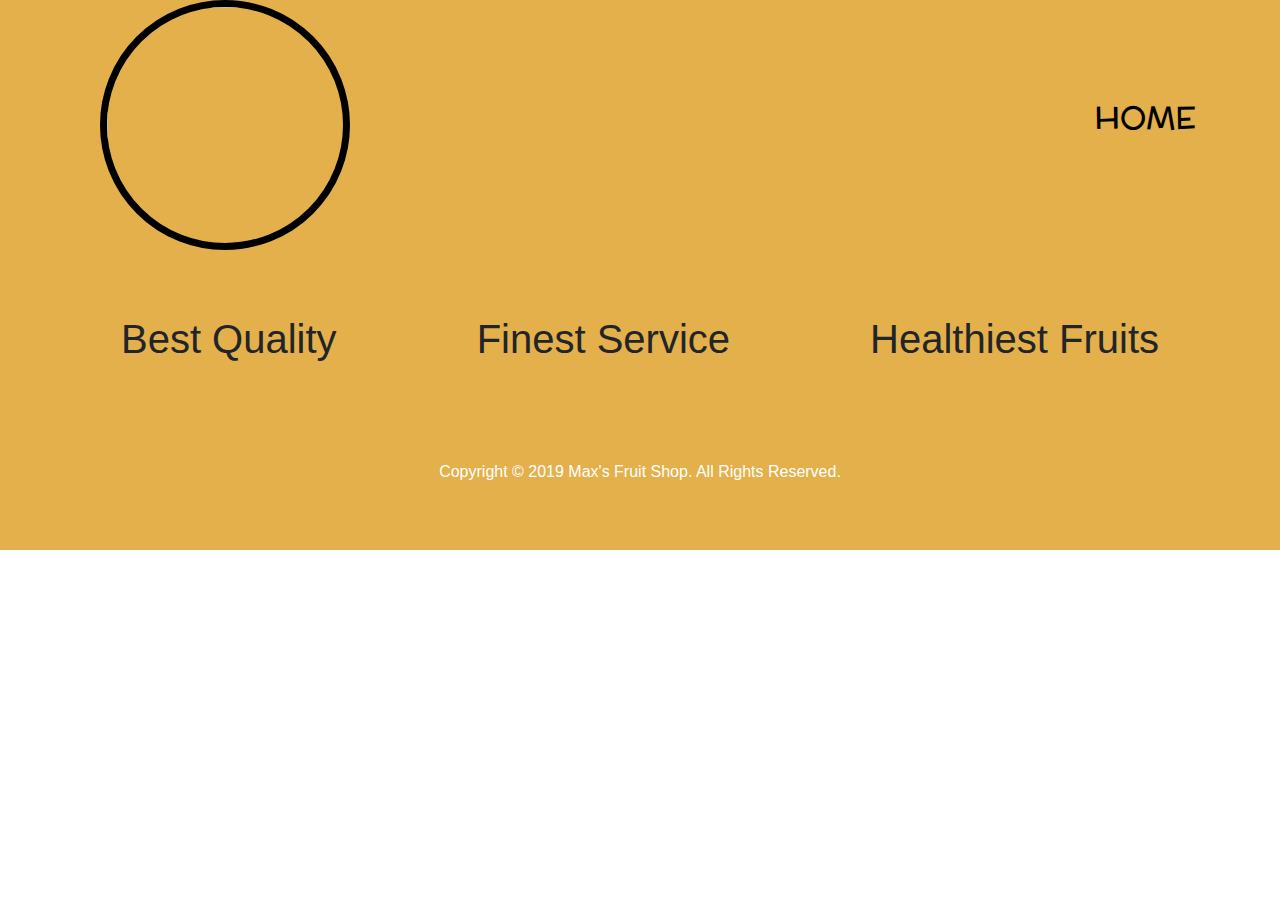
==== about.html @ c3362570 "Add files via upload" ====
<!DOCTYPE html>
<html lang="en">

<head>
    <meta charset="UTF-8">
    <meta name="viewport" content="width=device-width, initial-scale=1.0">
    <meta http-equiv="X-UA-Compatible" content="ie=edge">
    <link href="https://fonts.googleapis.com/css?family=McLaren|Slabo+27px&display=swap" rel="stylesheet">
    <link rel="stylesheet" href="style.css">
    <link rel="stylesheet" href="https://stackpath.bootstrapcdn.com/bootstrap/4.3.1/css/bootstrap.min.css"
        integrity="sha384-ggOyR0iXCbMQv3Xipma34MD+dH/1fQ784/j6cY/iJTQUOhcWr7x9JvoRxT2MZw1T" crossorigin="anonymous">
    <script src="https://stackpath.bootstrapcdn.com/bootstrap/4.3.1/js/bootstrap.min.js"
        integrity="sha384-JjSmVgyd0p3pXB1rRibZUAYoIIy6OrQ6VrjIEaFf/nJGzIxFDsf4x0xIM+B07jRM" crossorigin="anonymous">
    </script>
    <script src="https://kit.fontawesome.com/af356b6923.js" crossorigin="anonymous"></script>
    <title>Max's Fruit Shop</title>
</head>

<body>


    <header id="mainHeader">
        <nav id="mainNav">
            <div class="logoContainer">
                <img class="logo"
                    src="https://images.unsplash.com/photo-1564979005419-d0c60df1488b?ixlib=rb-1.2.1&ixid=eyJhcHBfaWQiOjEyMDd9&auto=format&fit=crop&w=500&q=60"
                    alt="">
            </div>
            <ul>
                <li><a href="index.html">HOME</a></li>
                <li><a href="fruits.html">FRUITS</a></li>
                <li><a href="about.html">ABOUT</a></li>
                <li><a href="contact.html">CONTACT</a></li>
            </ul>

        </nav>


        <!-- FOOTER SECTION-->

        <footer id="mainFooter">
            <div class="container-fluid">
                <div class="footerItems">
                    <div>
                        <h1>Best Quality</h1>
                        <i class="fas fa-thumbs-up  fa-4x"></i>

                    </div>
                    <div>
                        <h1>Finest Service</h1>
                        <i class="fas fa-thumbs-up fa-4x"></i>

                    </div>
                    <div>
                        <h1>Healthiest Fruits</h1>
                        <i class="fas fa-thumbs-up fa-4x"></i>

                    </div>
                </div>
            </div>



            <p>Copyright &copy; 2019 Max's Fruit Shop. All Rights Reserved.</p>
        </footer>
---- style.css ----
* {
    margin: 0;
    padding: 0;
    box-sizing: border-box;
}

body {
    background: rgb(212, 192, 154);
}


/* NAVBAR */

#mainNav {
    background: #e3b04b;
    display: flex;
    max-width: 100%;
}

#mainNav ul {
    display: flex;
    justify-self: flex-end;
    align-items: center;
    margin-left: 700px;
}

#mainNav ul li {
    padding: 0 44px;
    list-style: none;
    justify-self: center;
}

#mainNav ul li a {
    font-family: Arial, Helvetica, sans-serif;
    font-size: 2rem;
    color: black;
    text-decoration: none;
    font-family: "mclaren";
}

#mainNav ul li a:hover {
    color: white;
}

#mainHeader {
    display: block;
    /* background-image: url(https://images.unsplash.com/photo-1487202212798-4f11d5c8f57d?ixlib=rb-1.2.1&ixid=eyJhcHBfaWQiOjEyMDd9&auto=format&fit=crop&w=1350&q=80); */
    background-image: url(https://images.unsplash.com/photo-1502027566796-ed21d1abd7fc?ixlib=rb-1.2.1&ixid=eyJhcHBfaWQiOjEyMDd9&auto=format&fit=crop&w=1350&q=80);
    background-size: cover;
    background-attachment: fixed;
    background-blend-mode: soft-light;
}

.logoContainer {
    display: flex;
}

.logo {
    height: 250px;
    width: 250px;
    border-radius: 60%;
    align-self: center;
    justify-self: center;
    margin-left: 100px;
    border-radius: 50%;
    border: solid black 7px;
    transition: all 1s;
}

.logo:hover {
    height: 300px;
    width: 300px;
    transform: rotate(360deg);
}

/* HEADER */

.welcome {
    background: black;
    height: 300px;
    border-radius: 10px;
    display: flex;
    width: 100%;
}

.welcome h1 {
    color: white;
    align-self: center;
    justify-self: center;
    text-align: center;
    flex: 4;
    font-family: "Slabo 27px";
    letter-spacing: 6px;
    text-transform: uppercase;
    font-size: 4rem;
}



.container-bg {
    width: 70%;
    max-width: 70%;
    background-image: url(https://images.unsplash.com/photo-1567197420939-9d6511cdc34a?ixlib=rb-1.2.1&ixid=eyJhcHBfaWQiOjEyMDd9&auto=format&fit=crop&w=1350&q=80);
    height: 700px;
    background-repeat: no-repeat;
    background-size: cover;
    margin: 0 auto;
    background-blend-mode: lighten;
    display: flex;
    justify-items: center;
}

.container-small {
    width: 500px;
    background: black;
    height: 400px;
    justify-self: center;
    align-self: center;

}


/* FOOTER */

#mainFooter {
    height: 300px;
    background: #e3b04b;
}

.footerItems {
    display: flex;
    justify-content: center;
    padding-top: 50px;
}


.footerItems div {
    align-self: center;
    justify-self: center;
    justify-content: center;

}

.footerItems div h1 {
    text-align: center;
    padding: 15px 70px;

}

.footerItems div i {
    margin-left: 40%;
    transition: all 1s;
}

.footerItems div i:hover {
    margin-left: 40%;
    transform: scale(1.2);
}

footer p {
    margin-top: 50px;
    color: white;
    text-align: center;

}

/* CONTACT PAGE */
.contactContainer {
    background: white;
    height: 500px;
    padding-top: 40px;
    text-align: center;
    border: 10px solid black;
    border-radius: 20px;
}

.contactIcons i {
    color: lightseagreen;
    padding: 30px 0;
    margin-right: 35px;
}

.fruitCard {
    background: #eadea6 !important;
    color: black !important;
    text-align: center;
    padding: 0.5rem;

}

.fruitCard img {
    width: 100%;
    height: 250px;
    border: solid 10px #e3b04b;
    border-radius: 50%;
}

.fruitCard a {
    width: 100%;
    background: #e3b04b;
    color: black;
    border: none;
    text-transform: uppercase;
    font-weight: bold;

}

.fruitCard a:hover {
    width: 100%;
    background: darkgrey;
    color: white;
    border: none;
}

form button {
    background: black !important;
    border: none !important;
    width: 100%;

}

form button:hover {
    background: lightseagreen !important;
}
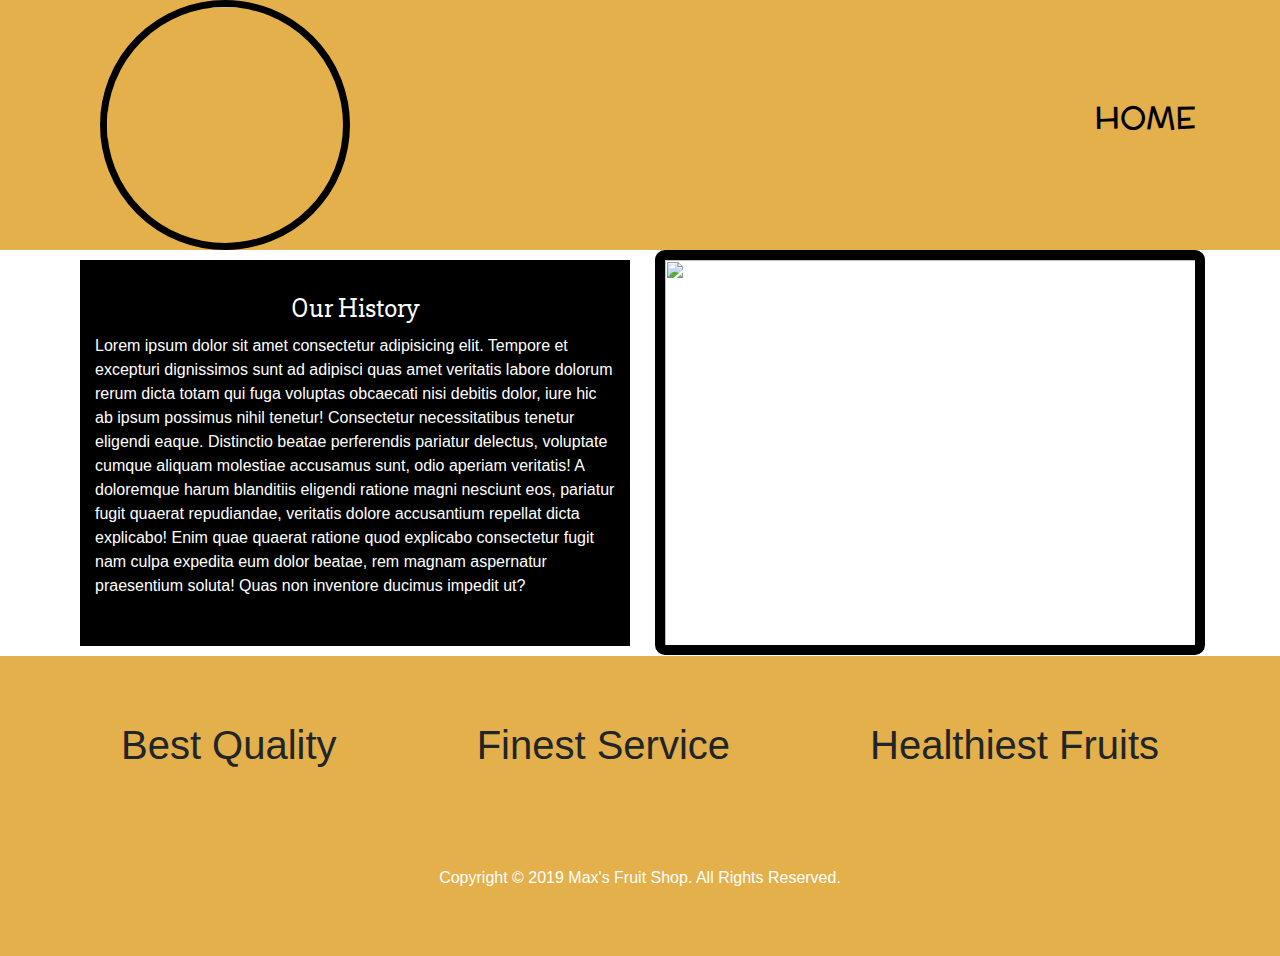
==== commit 1ebb3d91: "Add files via upload" ====
--- a/about.html
+++ b/about.html
@@ -19,12 +19,17 @@
 <body>
 
 
+    <!-- MAIN HEADER AND NAVBAR -->
+
     <header id="mainHeader">
         <nav id="mainNav">
             <div class="logoContainer">
                 <img class="logo"
                     src="https://images.unsplash.com/photo-1564979005419-d0c60df1488b?ixlib=rb-1.2.1&ixid=eyJhcHBfaWQiOjEyMDd9&auto=format&fit=crop&w=500&q=60"
                     alt="">
+            </div>
+            <div class="logoContainer2">
+                <img src="IMG/fruitLogo.png" alt="">
             </div>
             <ul>
                 <li><a href="index.html">HOME</a></li>
@@ -34,6 +39,33 @@
             </ul>
 
         </nav>
+
+        <section id="about">
+            <div class="container">
+                <div class="row">
+                    <div class=" col-lg-6 col-sm-12 about-a">
+                        <h3>Our History</h3>
+                        <p>Lorem ipsum dolor sit amet consectetur adipisicing elit. Tempore et excepturi dignissimos
+                            sunt ad adipisci quas amet veritatis labore dolorum rerum dicta totam qui fuga voluptas
+                            obcaecati nisi debitis dolor, iure hic ab ipsum possimus nihil tenetur! Consectetur
+                            necessitatibus tenetur eligendi eaque. Distinctio beatae perferendis pariatur delectus,
+                            voluptate cumque aliquam molestiae accusamus sunt, odio aperiam veritatis! A doloremque
+                            harum blanditiis eligendi ratione magni nesciunt eos, pariatur fugit quaerat repudiandae,
+                            veritatis dolore accusantium repellat dicta explicabo! Enim quae quaerat ratione quod
+                            explicabo consectetur fugit nam culpa expedita eum dolor beatae, rem magnam aspernatur
+                            praesentium soluta! Quas non inventore ducimus impedit ut?</p>
+
+                    </div>
+                    <div class=" col-lg-6 col-sm-12 about-b">
+                        <img src="http://www.adsitsolutions.com/images/support/stock-images/iStock_000019688253Medium.jpg"
+                            alt="">
+                    </div>
+                </div>
+
+            </div>
+        </section>
+
+
 
 
         <!-- FOOTER SECTION-->
@@ -62,4 +94,8 @@
 
 
             <p>Copyright &copy; 2019 Max's Fruit Shop. All Rights Reserved.</p>
-        </footer>+        </footer>
+
+
+
+</body>--- a/style.css
+++ b/style.css
@@ -21,7 +21,7 @@
     display: flex;
     justify-self: flex-end;
     align-items: center;
-    margin-left: 700px;
+    margin-left: 200px;
 }
 
 #mainNav ul li {
@@ -53,6 +53,15 @@
 
 .logoContainer {
     display: flex;
+}
+
+.logoContainer2 {
+    display: flex;
+}
+
+.logoContainer2 img {
+    margin-left: 200px;
+    width: 300px;
 }
 
 .logo {
@@ -184,7 +193,7 @@
     background: #eadea6 !important;
     color: black !important;
     text-align: center;
-    padding: 0.5rem;
+    margin: 10px 10px !important;
 
 }
 
@@ -207,7 +216,7 @@
 
 .fruitCard a:hover {
     width: 100%;
-    background: darkgrey;
+    background: black;
     color: white;
     border: none;
 }
@@ -221,4 +230,27 @@
 
 form button:hover {
     background: lightseagreen !important;
+}
+
+/* ABOUT PAGE */
+
+.about-b img {
+    width: 550px;
+    height: 405px;
+    border: 10px solid black;
+    border-radius: 10px;
+}
+
+.about-a {
+    background: black;
+    color: white;
+    padding: 2rem;
+    border: solid 10px white;
+    border-radius: 10px;
+}
+
+.about-a h3 {
+    text-align: center;
+    font-family: "Slabo 27px";
+
 }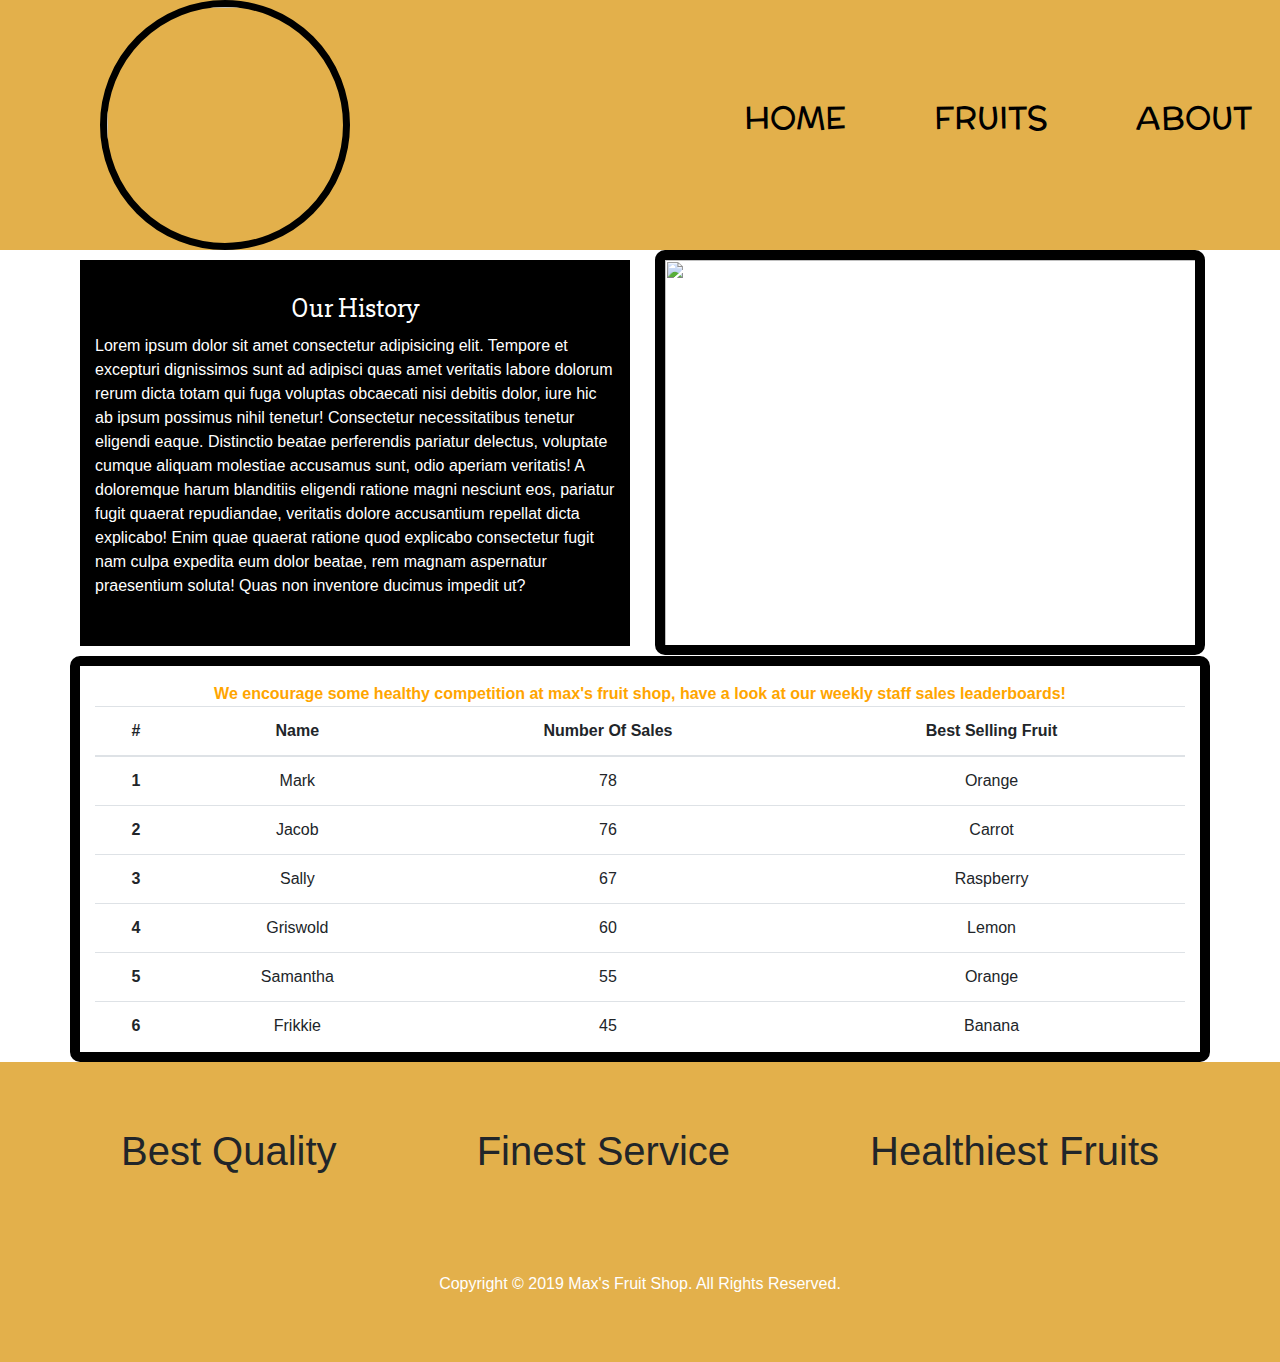
==== commit 86c450e0: "Add files via upload" ====
--- a/about.html
+++ b/about.html
@@ -63,6 +63,70 @@
                 </div>
 
             </div>
+
+
+        </section>
+
+        <section id="about-c">
+            <div class="container">
+                <div class="row">
+                    <div style="text-align: center; color:orange" class="col-lg-12 about-c py-3">
+                        <strong> We encourage some healthy competition at max's fruit shop, have a look at our weekly
+                            staff sales
+                            leaderboards!</strong>
+
+                        <table class="table table-hover">
+                            <thead>
+                                <tr>
+                                    <th scope="col">#</th>
+                                    <th scope="col">Name</th>
+                                    <th scope="col">Number Of Sales</th>
+                                    <th scope="col">Best Selling Fruit</th>
+                                </tr>
+                            </thead>
+                            <tbody>
+                                <tr>
+                                    <th scope="row">1</th>
+                                    <td>Mark</td>
+                                    <td>78</td>
+                                    <td>Orange</td>
+                                </tr>
+                                <tr>
+                                    <th scope="row">2</th>
+                                    <td>Jacob</td>
+                                    <td>76</td>
+                                    <td>Carrot</td>
+                                </tr>
+                                <tr>
+                                    <th scope="row">3</th>
+                                    <td>Sally</td>
+                                    <td>67</td>
+                                    <td>Raspberry</td>
+                                </tr>
+                                <tr>
+                                    <th scope="row">4</th>
+                                    <td>Griswold</td>
+                                    <td>60</td>
+                                    <td>Lemon</td>
+                                </tr>
+                                <tr>
+                                    <th scope="row">5</th>
+                                    <td>Samantha</td>
+                                    <td>55</td>
+                                    <td>Orange</td>
+                                </tr>
+                                <tr>
+                                    <th scope="row">6</th>
+                                    <td>Frikkie</td>
+                                    <td>45</td>
+                                    <td>Banana</td>
+                                </tr>
+                            </tbody>
+                        </table>
+                    </div>
+
+                </div>
+            </div>
         </section>
 
 
--- a/style.css
+++ b/style.css
@@ -6,6 +6,7 @@
 
 body {
     background: rgb(212, 192, 154);
+    max-width: 2000px;
 }
 
 
@@ -21,7 +22,7 @@
     display: flex;
     justify-self: flex-end;
     align-items: center;
-    margin-left: 200px;
+
 }
 
 #mainNav ul li {
@@ -60,7 +61,7 @@
 }
 
 .logoContainer2 img {
-    margin-left: 200px;
+    margin-left: 50px;
     width: 300px;
 }
 
@@ -81,6 +82,55 @@
     width: 300px;
     transform: rotate(360deg);
 }
+
+/* POPUPS */
+
+/* Popup container */
+.popup {
+    position: relative;
+    display: inline-block;
+    cursor: pointer;
+}
+
+/* The actual popup (appears on top) */
+.popup .popuptext {
+    visibility: hidden;
+    width: 260px;
+    background-color: #555;
+    color: #fff;
+    text-align: center;
+    border-radius: 6px;
+    padding: 8px 0;
+    position: absolute;
+    z-index: 1;
+    bottom: 125%;
+    left: 50%;
+    margin-left: -80px;
+}
+
+/* Popup arrow */
+.popup .popuptext::after {
+    content: "";
+    position: absolute;
+    top: 100%;
+    left: 50%;
+    margin-left: -5px;
+    border-width: 5px;
+    border-style: solid;
+    border-color: #555 transparent transparent transparent;
+}
+
+/* Toggle this class when clicking on the popup container (hide and show the popup) */
+.popup .show {
+    visibility: visible;
+
+}
+
+.popupButton {
+    margin-top: 10px !important;
+}
+
+
 
 /* HEADER */
 
@@ -253,4 +303,25 @@
     text-align: center;
     font-family: "Slabo 27px";
 
+}
+
+.about-c {
+    border: 10px solid black;
+    height: 406px;
+    background: white;
+    border-radius: 10px;
+
+}
+
+
+
+
+
+
+/* MEDIA QUERIES */
+
+@media(max-width:1287) {
+    #navBar ul {
+        display: grid;
+    }
 }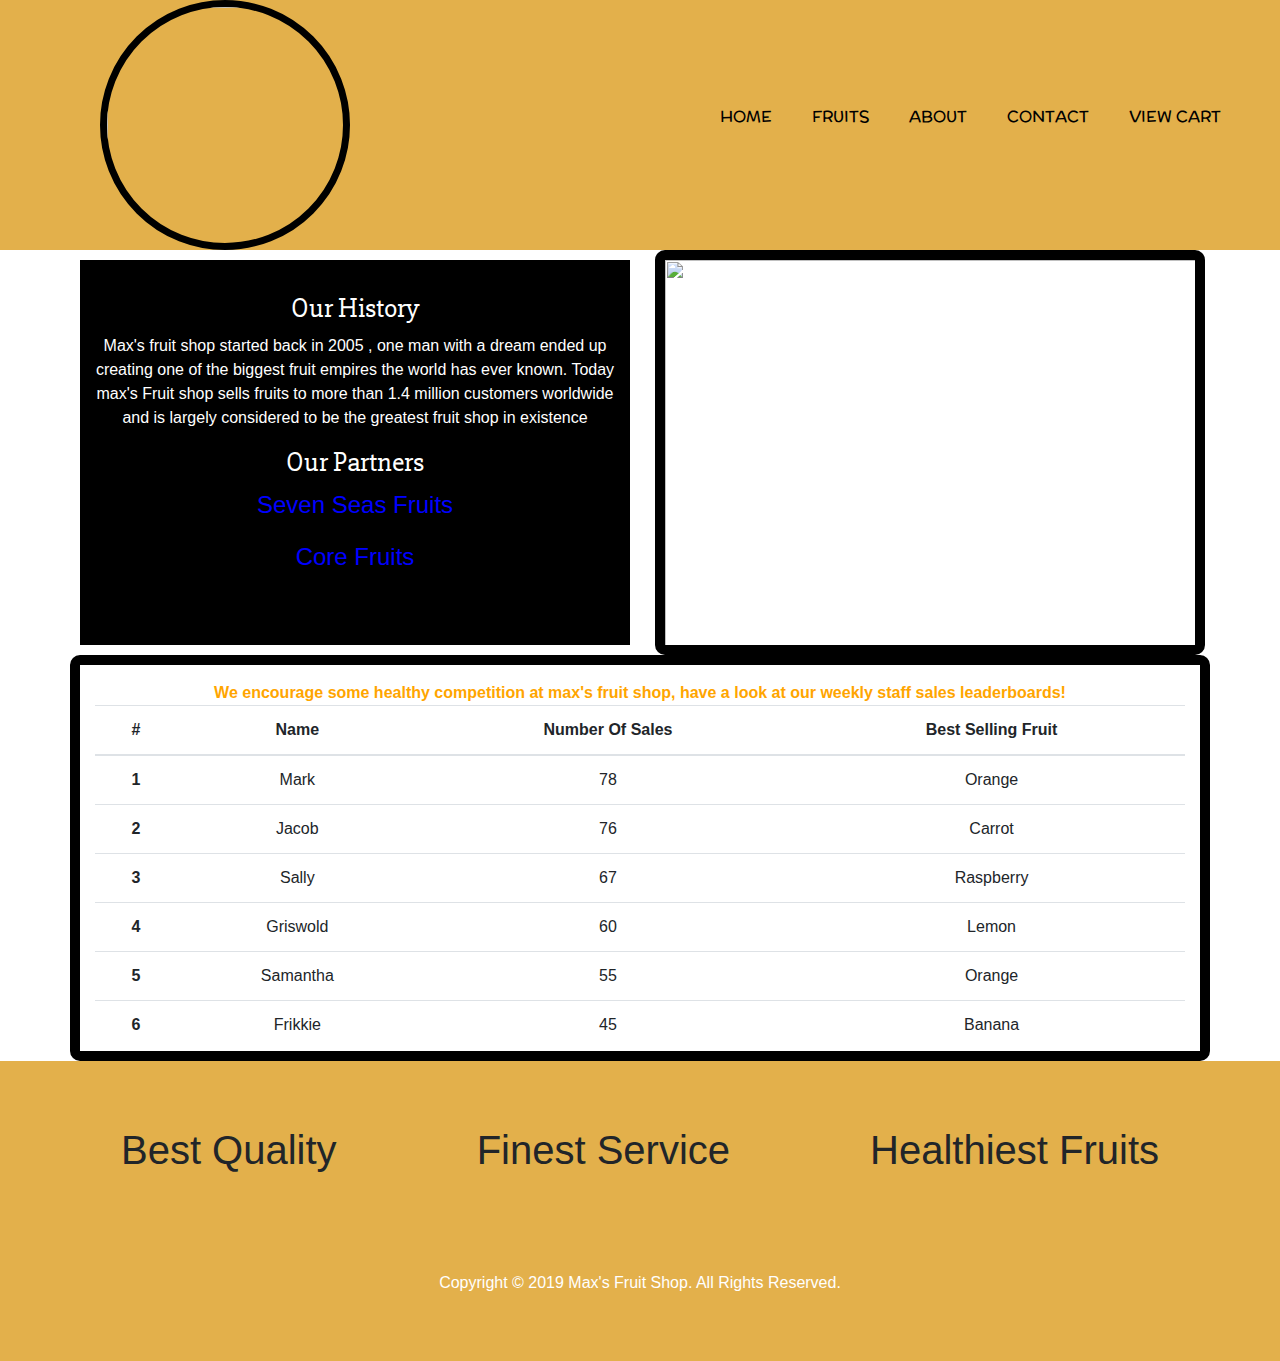
==== commit 7a3884a1: "Add files via upload" ====
--- a/about.html
+++ b/about.html
@@ -13,6 +13,7 @@
         integrity="sha384-JjSmVgyd0p3pXB1rRibZUAYoIIy6OrQ6VrjIEaFf/nJGzIxFDsf4x0xIM+B07jRM" crossorigin="anonymous">
     </script>
     <script src="https://kit.fontawesome.com/af356b6923.js" crossorigin="anonymous"></script>
+    <script src="cart.js"></script>
     <title>Max's Fruit Shop</title>
 </head>
 
@@ -36,6 +37,7 @@
                 <li><a href="fruits.html">FRUITS</a></li>
                 <li><a href="about.html">ABOUT</a></li>
                 <li><a href="contact.html">CONTACT</a></li>
+                <li><a href="cart.html">VIEW CART <i class="fas fa-shopping-cart"></i></a></li>
             </ul>
 
         </nav>
@@ -45,15 +47,13 @@
                 <div class="row">
                     <div class=" col-lg-6 col-sm-12 about-a">
                         <h3>Our History</h3>
-                        <p>Lorem ipsum dolor sit amet consectetur adipisicing elit. Tempore et excepturi dignissimos
-                            sunt ad adipisci quas amet veritatis labore dolorum rerum dicta totam qui fuga voluptas
-                            obcaecati nisi debitis dolor, iure hic ab ipsum possimus nihil tenetur! Consectetur
-                            necessitatibus tenetur eligendi eaque. Distinctio beatae perferendis pariatur delectus,
-                            voluptate cumque aliquam molestiae accusamus sunt, odio aperiam veritatis! A doloremque
-                            harum blanditiis eligendi ratione magni nesciunt eos, pariatur fugit quaerat repudiandae,
-                            veritatis dolore accusantium repellat dicta explicabo! Enim quae quaerat ratione quod
-                            explicabo consectetur fugit nam culpa expedita eum dolor beatae, rem magnam aspernatur
-                            praesentium soluta! Quas non inventore ducimus impedit ut?</p>
+                        <p>Max's fruit shop started back in 2005 , one man with a dream ended up creating one of the
+                            biggest fruit empires the world has ever known. Today max's Fruit shop sells fruits to more
+                            than 1.4 million customers worldwide and is largely considered to be the greatest fruit shop
+                            in existence </p>
+                        <h3>Our Partners</h3>
+                        <p><a href="https://www.sevenseasfruit.com">Seven Seas Fruits</a></p>
+                        <p><a href="https://www.corefruit.com">Core Fruits</a></p>
 
                     </div>
                     <div class=" col-lg-6 col-sm-12 about-b">
@@ -131,7 +131,6 @@
 
 
 
-
         <!-- FOOTER SECTION-->
 
         <footer id="mainFooter">
@@ -160,6 +159,9 @@
             <p>Copyright &copy; 2019 Max's Fruit Shop. All Rights Reserved.</p>
         </footer>
 
+        <script src="https://code.jquery.com/jquery-3.4.1.min.js"
+            integrity="sha256-CSXorXvZcTkaix6Yvo6HppcZGetbYMGWSFlBw8HfCJo=" crossorigin="anonymous"></script>
 
+</body>
 
-</body>+</html>--- a/style.css
+++ b/style.css
@@ -6,7 +6,7 @@
 
 body {
     background: rgb(212, 192, 154);
-    max-width: 2000px;
+
 }
 
 
@@ -26,14 +26,14 @@
 }
 
 #mainNav ul li {
-    padding: 0 44px;
+    padding: 0 20px;
     list-style: none;
     justify-self: center;
 }
 
 #mainNav ul li a {
     font-family: Arial, Helvetica, sans-serif;
-    font-size: 2rem;
+    font-size: 1rem;
     color: black;
     text-decoration: none;
     font-family: "mclaren";
@@ -184,6 +184,7 @@
 #mainFooter {
     height: 300px;
     background: #e3b04b;
+
 }
 
 .footerItems {
@@ -197,6 +198,7 @@
     align-self: center;
     justify-self: center;
     justify-content: center;
+
 
 }
 
@@ -267,7 +269,7 @@
 .fruitCard a:hover {
     width: 100%;
     background: black;
-    color: white;
+    color: white !important;
     border: none;
 }
 
@@ -277,6 +279,7 @@
     width: 100%;
 
 }
+
 
 form button:hover {
     background: lightseagreen !important;
@@ -299,6 +302,17 @@
     border-radius: 10px;
 }
 
+.about-a p {
+    text-align: center;
+}
+
+.about-a p a {
+    color: blue;
+
+    font-size: 1.5rem;
+
+}
+
 .about-a h3 {
     text-align: center;
     font-family: "Slabo 27px";
@@ -313,15 +327,19 @@
 
 }
 
-
-
-
-
-
-/* MEDIA QUERIES */
-
-@media(max-width:1287) {
-    #navBar ul {
-        display: grid;
-    }
+/* CART PAGE */
+
+.shopHead {
+    background: lightgrey !important;
+    color: black;
+}
+
+
+#tableInsert i {
+    color: red;
+    transition: all 0.5s;
+}
+
+#tableInsert i:hover {
+    transform: scale(1.3);
 }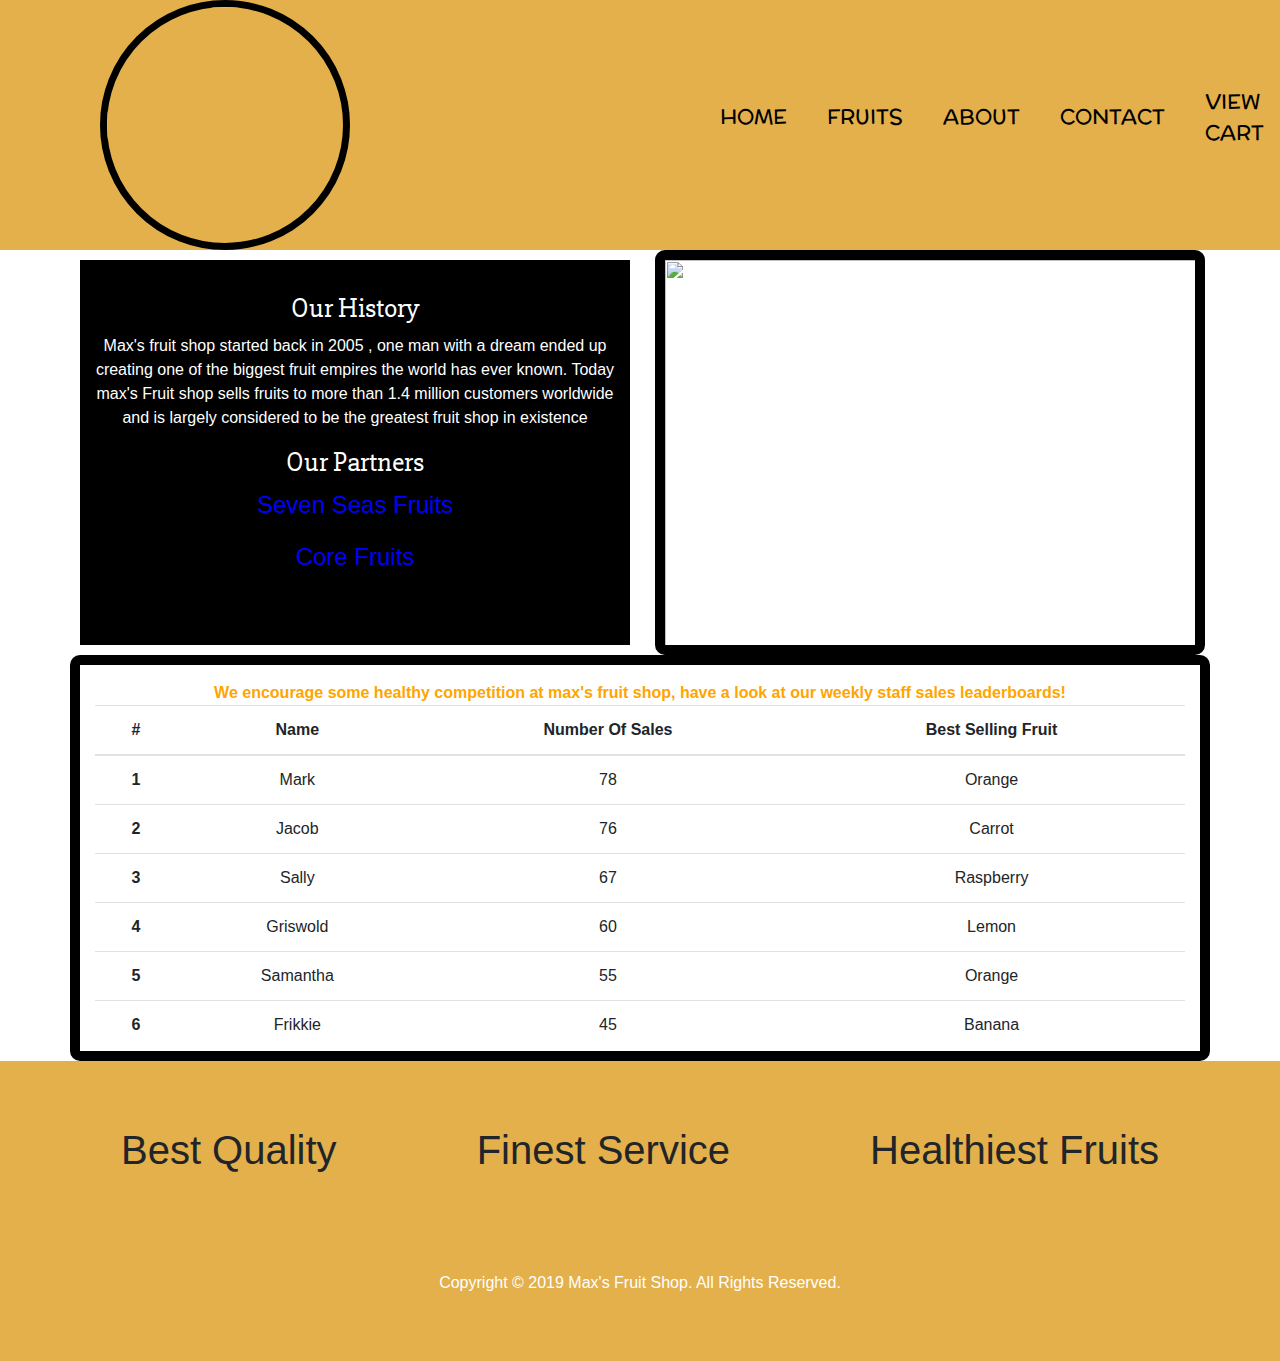
==== commit 88a3d18f: "Add files via upload" ====
--- a/about.html
+++ b/about.html
@@ -13,7 +13,7 @@
         integrity="sha384-JjSmVgyd0p3pXB1rRibZUAYoIIy6OrQ6VrjIEaFf/nJGzIxFDsf4x0xIM+B07jRM" crossorigin="anonymous">
     </script>
     <script src="https://kit.fontawesome.com/af356b6923.js" crossorigin="anonymous"></script>
-    <script src="cart.js"></script>
+
     <title>Max's Fruit Shop</title>
 </head>
 
@@ -158,7 +158,7 @@
 
             <p>Copyright &copy; 2019 Max's Fruit Shop. All Rights Reserved.</p>
         </footer>
-
+        <script src="main.js"></script>
         <script src="https://code.jquery.com/jquery-3.4.1.min.js"
             integrity="sha256-CSXorXvZcTkaix6Yvo6HppcZGetbYMGWSFlBw8HfCJo=" crossorigin="anonymous"></script>
 
--- a/style.css
+++ b/style.css
@@ -33,7 +33,7 @@
 
 #mainNav ul li a {
     font-family: Arial, Helvetica, sans-serif;
-    font-size: 1rem;
+    font-size: 1.3rem;
     color: black;
     text-decoration: none;
     font-family: "mclaren";
@@ -342,4 +342,9 @@
 
 #tableInsert i:hover {
     transform: scale(1.3);
+}
+
+.totalDisplay{
+    color: green;
+    text-decoration: none;
 }